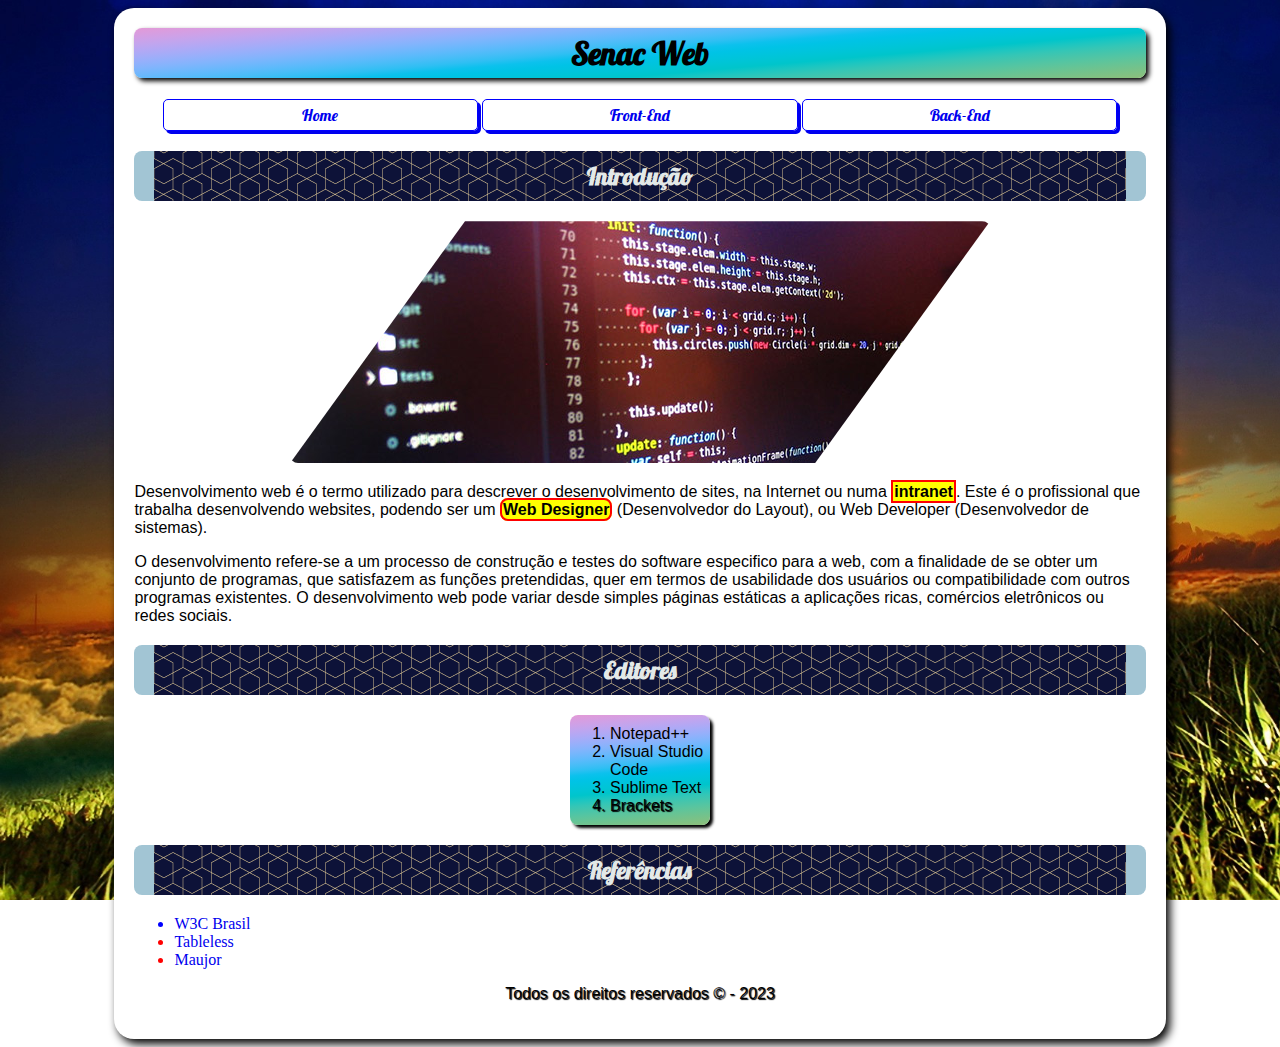
==== index.html @ 4ba80cd7 "Add files via upload" ====
<!DOCTYPE html>
<html lang="pt-br">
<head>
<meta charset="UTF-8">
<meta name="viewport" content="width=device-width, initial-scale=1.0">
<link rel="stylesheet" href="css/style.css">
<title>Site Exemplo</title>
</head>
<body>

<div id="container">
	<h1>Senac Web</h1>
    
    <nav>
        <a href="index.html">Home</a>
        <a href="front-end.html">Front-End</a>
        <a href="back-end.html">Back-End</a>
    </nav>

	<h2>Introdução</h2>
    
    <div class="centralizar">
        <img src="imagens/destaque.jpg" alt="">
    </div>
    
    
    
	<p> Desenvolvimento web é o termo utilizado para descrever o desenvolvimento de sites, na Internet ou numa 
        <b class="destaque">intranet</b>. Este é o profissional que trabalha desenvolvendo websites, podendo ser um 
        <b class="destaque borda-arredondada">Web Designer</b> (Desenvolvedor do Layout), ou Web Developer (Desenvolvedor de sistemas).
    </p>

	<p>
        O desenvolvimento refere-se a um processo de construção e testes do software especifico para a web, com a finalidade de se obter um conjunto de programas, que satisfazem as funções pretendidas, quer em termos de usabilidade dos usuários ou compatibilidade com outros programas existentes. O desenvolvimento web pode variar desde simples páginas estáticas a aplicações ricas, comércios eletrônicos ou redes sociais.
    </p>	
    
    <h2>Editores</h2>
    <ol>
        <li>Notepad++</li>
        <li>Visual Studio Code</li>
        <li>Sublime Text</li>
        <li class="sombra-texto">Brackets</li>
    </ol>

    <h2>Referências</h2>
    <ul>
        <li><a href="http://www.w3c.br" target="_blank">W3C Brasil</a></li>
        <li><a href="http://www.tableless.com.br" target="_blank">Tableless</a></li>
        <li><a href="http://www.maujor.com" target="_blank">Maujor</a></li>
    </ul>
    
    <footer>
        <p class="sombra-texto">
        Todos os direitos reservados &copy; - 2023
        </p>
    </footer>
</div>

</body>
</html>
---- css/style.css ----
@import url('https://fonts.googleapis.com/css2?family=Lobster&display=swap');

body{
    background-image: url(../imagens/tarde.jpg);
    background-size: cover;
    background-attachment: fixed;
    font-family: 'Segoe UI', Tahoma, Geneva, Verdana, sans-serif;
}


#container{
    background-color: white;
    width: 80%;
    margin: auto;
    padding: 20px;
    border-radius: 20px;
    box-shadow: black 4px 5px 10px;
    max-width: 1200px;
}

.sombra-texto{
    text-shadow: black 1px 1px 1px;
}

.borda-arredondada{
    border-radius: 8px;
}

.destaque{
    background-color: yellow;
    padding: 1px;
    border: solid 2px red;
}

.centralizar{
    text-align: center;
}

.centralizar img{
    clip-path: polygon(25% 0%, 100% 0%, 75% 100%, 0% 100%);
}

figure img{
    
    transition: 1s;
}

figure img:hover{
    filter: none;
    transform: scale(1.05) rotate(3deg);
}

img{
    max-width: 100%;
    border-radius: 8px;
}

.flutuar{
    float: left;
    margin-right: 10px;
}

nav{
    text-align: center;
}

nav a{
    text-decoration: none;
    display: inline-block;
    padding: 5px;
    border: 1px solid blue;
    width: 30%;
    border-radius: 5px;
    box-shadow: 3px 3px;
    font-family:  lobster;
}

nav a:hover, nav a:focus{
    background-color: rgb(142, 141, 160);
    transform: scale(1.1);
}

h1{
    background-image: linear-gradient(355deg, #8dbf7b 0, #80c183 4.17%, #73c28c 8.33%, #65c496 12.5%, #56c5a1 16.67%, #46c5ab 20.83%, #34c6b6 25%, #1cc6c1 29.17%, #00c5cb 33.33%, #00c5d5 37.5%, #00c4de 41.67%, #00c3e6 45.83%, #0cc1ed 50%, #2fbff3 54.17%, #47bdf7 58.33%, #5cbafb 62.5%, #70b7fc 66.67%, #83b4fc 70.83%, #94b0fb 75%, #a4acf8 79.17%, #b3a8f4 83.33%, #c1a5ee 87.5%, #cea1e7 91.67%, #d99ddf 95.83%, #e39ad6 100%);
    padding: 5px;
    text-align: center;
    border-radius: 8px;
    margin-top: 0;
    box-shadow: 3px 3px 5px;
    font-family: lobster, sans-serif;
}

h2{
    background-image: url(../imagens/oriental-tiles.png);
    font-family: lobster;
    text-align: center;
    color: rgb(227, 233, 232);
    padding: 10px;
    border-radius: 8px;
    border-left: 20px rgb(162, 197, 212) solid;
    border-right: 20px rgb(162, 197, 212) solid;
}

figure{
    margin: 0;
    position: relative;
}

figcaption{
    width: 100%;
    position: absolute;
    font-weight: bold;
    right: 0px;
    bottom: 30px;
}

li a{
    text-decoration: none;
}

ol{
    border: 1px;
    width: 100px;
    border-radius: 8px;
    display: block;
    margin-left: auto;
    margin-right: auto;
    background-image: linear-gradient(355deg, #8dbf7b 0, #80c183 4.17%, #73c28c 8.33%, #65c496 12.5%, #56c5a1 16.67%, #46c5ab 20.83%, #34c6b6 25%, #1cc6c1 29.17%, #00c5cb 33.33%, #00c5d5 37.5%, #00c4de 41.67%, #00c3e6 45.83%, #0cc1ed 50%, #2fbff3 54.17%, #47bdf7 58.33%, #5cbafb 62.5%, #70b7fc 66.67%, #83b4fc 70.83%, #94b0fb 75%, #a4acf8 79.17%, #b3a8f4 83.33%, #c1a5ee 87.5%, #cea1e7 91.67%, #d99ddf 95.83%, #e39ad6 100%);
    padding-top: 10px; 
    padding-bottom: 10px;
    box-shadow: 3px 3px 3px;
}

ul{
    font-family: Impact;
    color: red;
}

ul li:first-child{
    color: blue;
}

ul li:nth-child(4){
    color: rgb(11, 11, 12);
}

footer{
    text-align: center;
}

@keyframes animacores{
    from{
        background-color: yellow;
        color: blue;
    }

    to{
        background-color: blue;
        color: yellow;
    }
}

.subtitulo{
    animation: animacores;
    animation-duration: 3s;
    animation-iteration-count: infinite;
    animation-direction: alternate;
}

#banner{
    width: 450px;
    margin: auto;
    overflow: hidden;
}

@keyframes animabanner{
    from{
        transform: translatex(-140px);
    }
    to{
        transform: 
        translateX(440px) 
        rotate(360deg)
    }
}

 #banner img{
    animation-name: animabanner;
    animation-duration: 3s;
    animation-iteration-count: infinite;
    animation-timing-function: ease-in-out;
    animation-direction: alternate;
}

.desafio{
    text-align: center;
    font-size: 20px;
    position: absolute;
    bottom: 60px;
    background-color: rgb(76, 76, 150);
    color: white;
}

@keyframes animacss{
    from{
        transform: scale(1);
    }
    to{
        transform: scale(1.2);
    }
}

.desafio{
    animation-name: animacss;
    animation-iteration-count: infinite;
    animation-duration: 1s;
    animation-direction: alternate;
    animation-timing-function: ease-in;
   
}
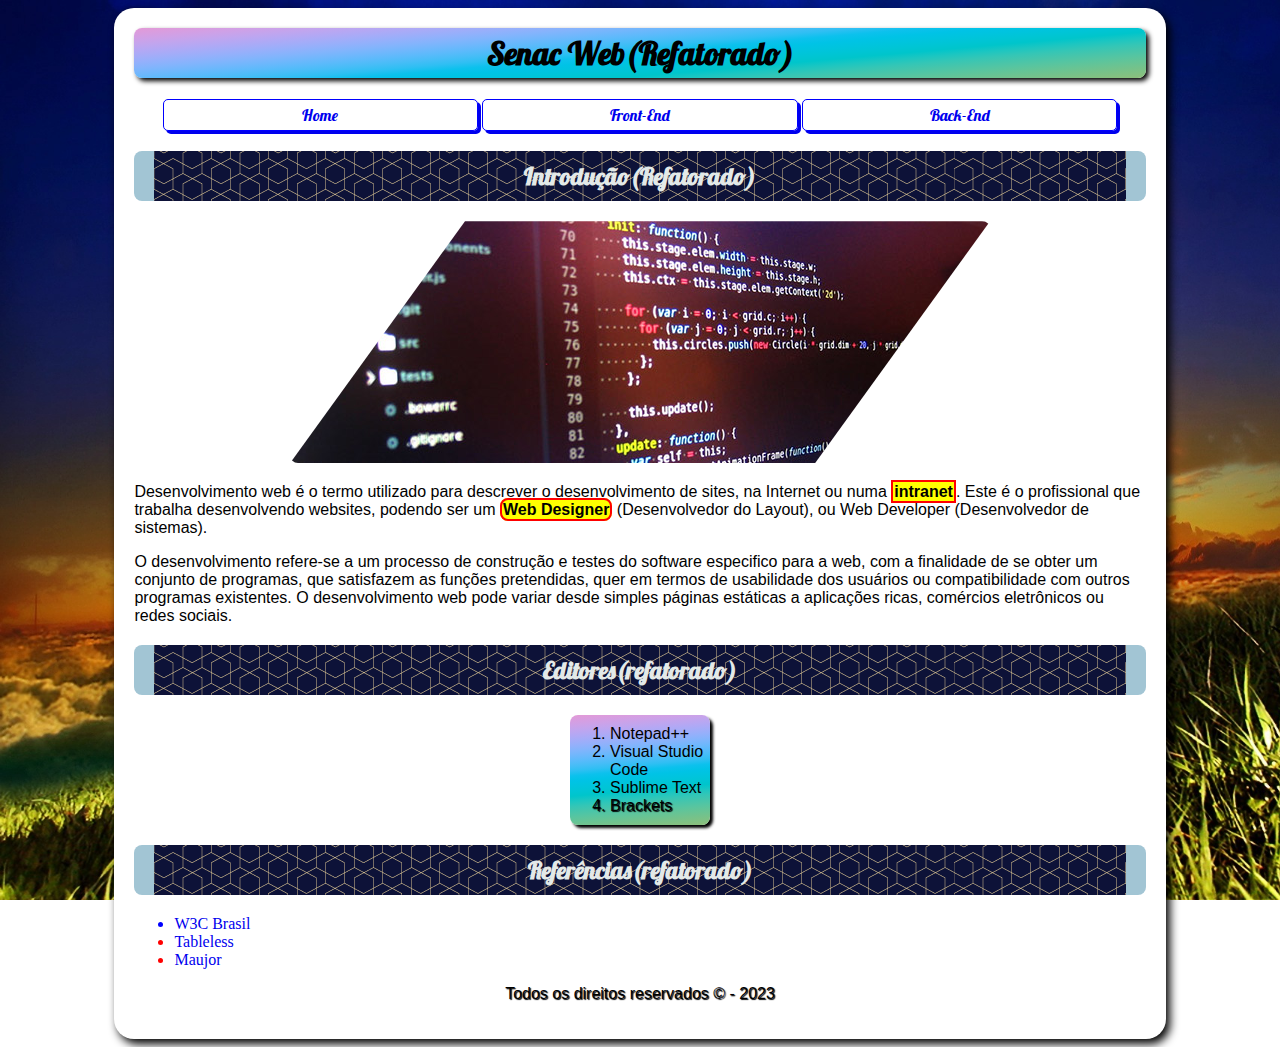
==== commit 8c477a10: "refatoracao-mini-site" ====
--- a/index.html
+++ b/index.html
@@ -9,7 +9,7 @@
 <body>
 
 <div id="container">
-	<h1>Senac Web</h1>
+	<h1>Senac Web(Refatorado)</h1>
     
     <nav>
         <a href="index.html">Home</a>
@@ -17,7 +17,7 @@
         <a href="back-end.html">Back-End</a>
     </nav>
 
-	<h2>Introdução</h2>
+	<h2>Introdução(Refatorado)</h2>
     
     <div class="centralizar">
         <img src="imagens/destaque.jpg" alt="">
@@ -34,7 +34,7 @@
         O desenvolvimento refere-se a um processo de construção e testes do software especifico para a web, com a finalidade de se obter um conjunto de programas, que satisfazem as funções pretendidas, quer em termos de usabilidade dos usuários ou compatibilidade com outros programas existentes. O desenvolvimento web pode variar desde simples páginas estáticas a aplicações ricas, comércios eletrônicos ou redes sociais.
     </p>	
     
-    <h2>Editores</h2>
+    <h2>Editores(refatorado)</h2>
     <ol>
         <li>Notepad++</li>
         <li>Visual Studio Code</li>
@@ -42,7 +42,7 @@
         <li class="sombra-texto">Brackets</li>
     </ol>
 
-    <h2>Referências</h2>
+    <h2>Referências(refatorado)</h2>
     <ul>
         <li><a href="http://www.w3c.br" target="_blank">W3C Brasil</a></li>
         <li><a href="http://www.tableless.com.br" target="_blank">Tableless</a></li>
